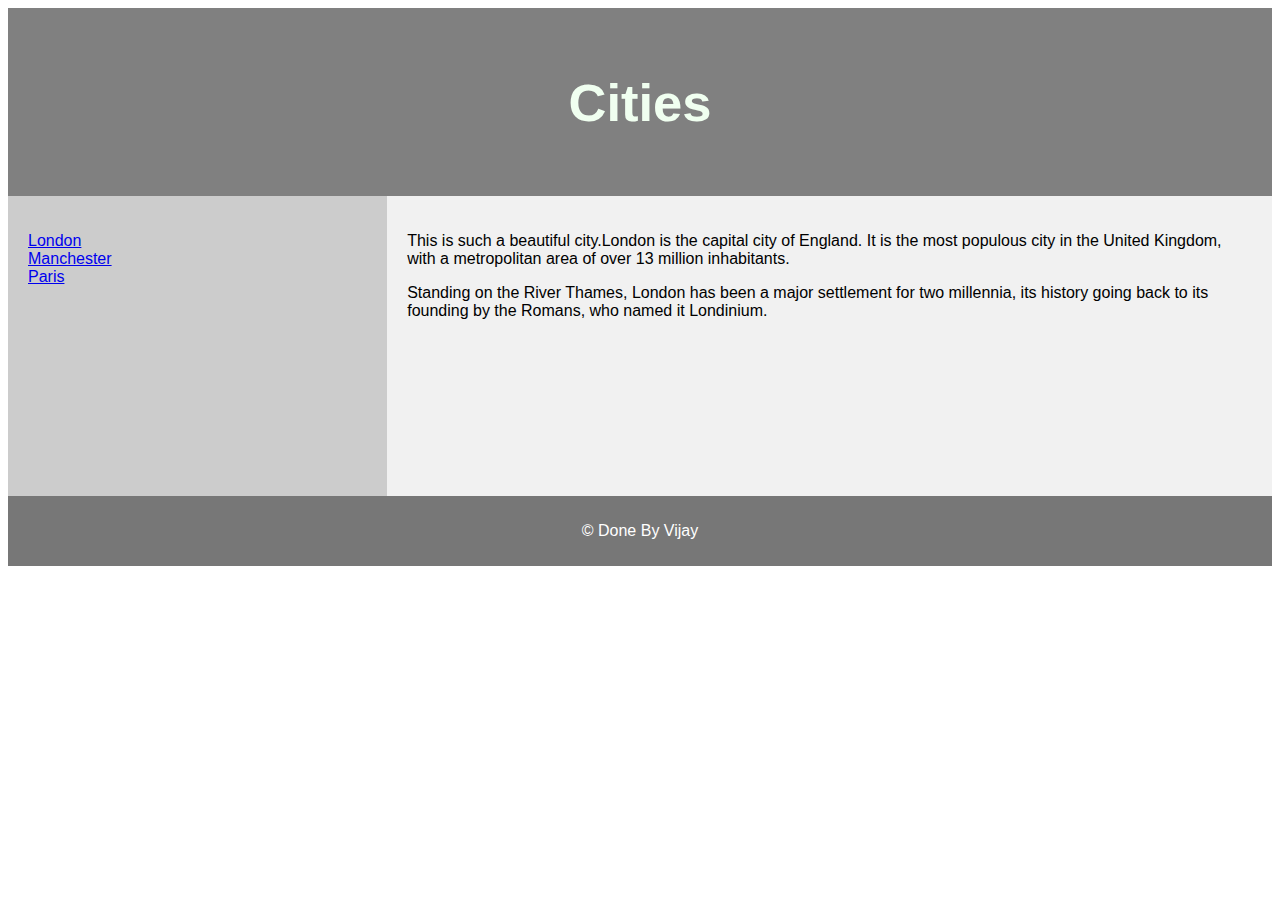
==== Cities.html @ 1529324d "Add files via upload" ====
<!DOCTYPE html>
<html lang="en">
    <head>
        <meta charset="UTF-8">
        <title>city</title>
        <link rel="stylesheet" href="styletable.css">
        <meta name="viewport" content="width=device-width,initial-scale=1.0">
    </head>
    <body>
        <header><h2>Cities</h2></header>
        <section>
            <nav>
                <ul>
                    <li><a href="#">London</a></li>
                    <li><a href="#">Manchester</a></li>
                    <li><a href="#">Paris</a></li>
                </ul>
            </nav>
            <article>
                <p>
                    This is such a beautiful city.London is the capital city of England. 
                    It is the most populous city in the  United Kingdom, with a metropolitan area of over 13 million inhabitants.
                </p>
                <p>
                    Standing on the River Thames, 
                    London has been a major settlement for two millennia, 
                    its history going back to its founding by the Romans, who named it Londinium.
                </p>
            </article>
        </section>
        <footer>
            <p>&copy; Done By Vijay</p>
        </footer>
    </body>
</html>
---- styletable.css ----
*{
    box-sizing: border-box;
}
body{
    font-family: Arial, Helvetica, sans-serif;
}
header{
    text-align: center;
    padding: 20px;
    font-size: 35px;
    background-color: grey;
    color: honeydew;
}
nav{
    float: left;
    width: 30%;
    height: 300px; 
    background: #ccc;
    padding: 20px;
}
nav ul {
    list-style-type: none;
    padding: 0;
  }
  
  article {
    float: left;
    padding: 20px;
    width: 70%;
    background-color: #f1f1f1;
    height: 300px; 
  }
  
 
  section:after {
    content: "";
    display: table;
    clear: both;
  }
  

  footer {
    background-color: #777;
    padding: 10px;
    text-align: center;
    color: white;
  }
  
  
  @media (max-width: 600px) {
    nav, article {
      width: 100%;
      height: auto;
    }
  }
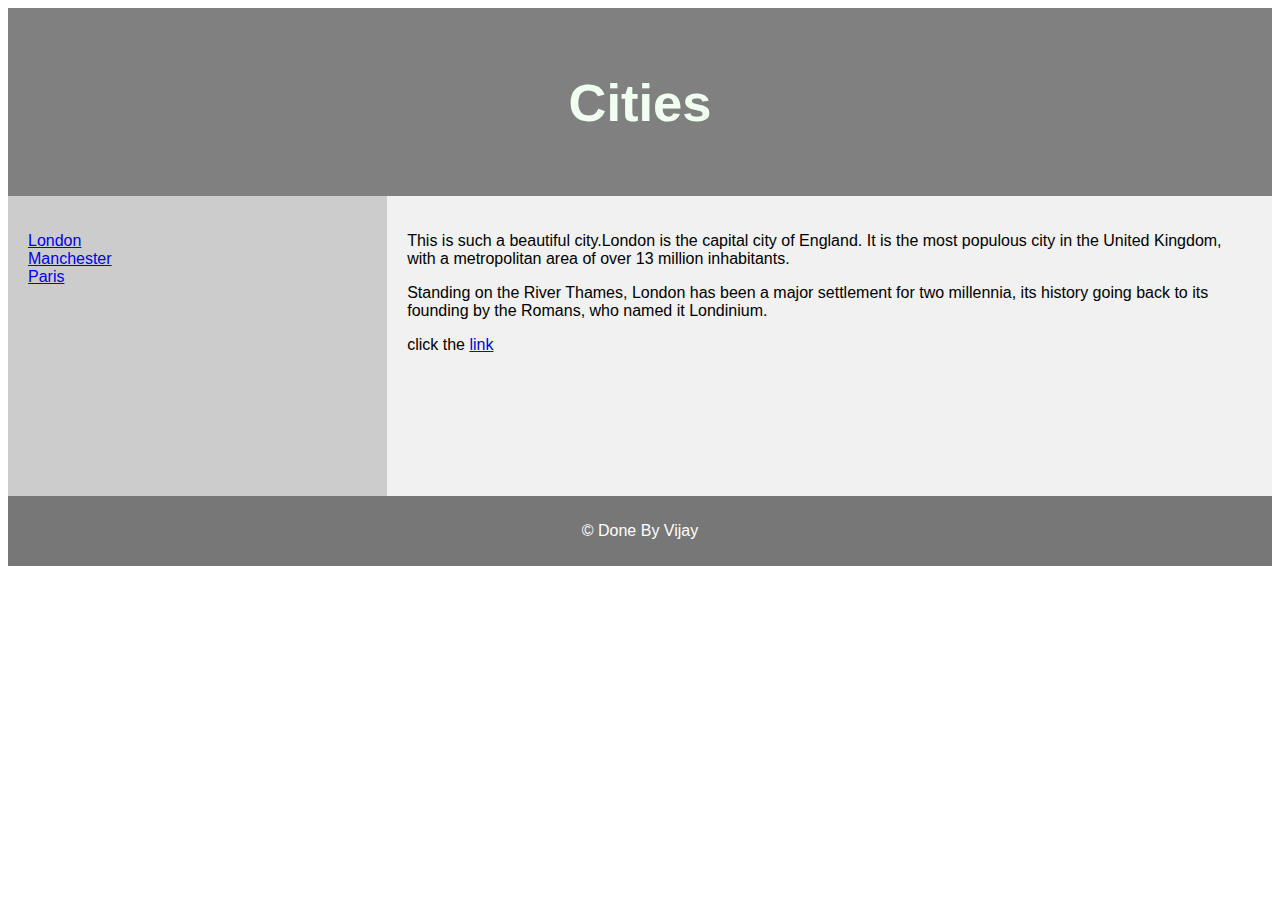
==== commit 828fc17a: "Update Cities.html" ====
--- a/Cities.html
+++ b/Cities.html
@@ -25,6 +25,7 @@
                     Standing on the River Thames, 
                     London has been a major settlement for two millennia, 
                     its history going back to its founding by the Romans, who named it Londinium.
+                    <p>click the <a href="register.html">link</a></p>
                 </p>
             </article>
         </section>
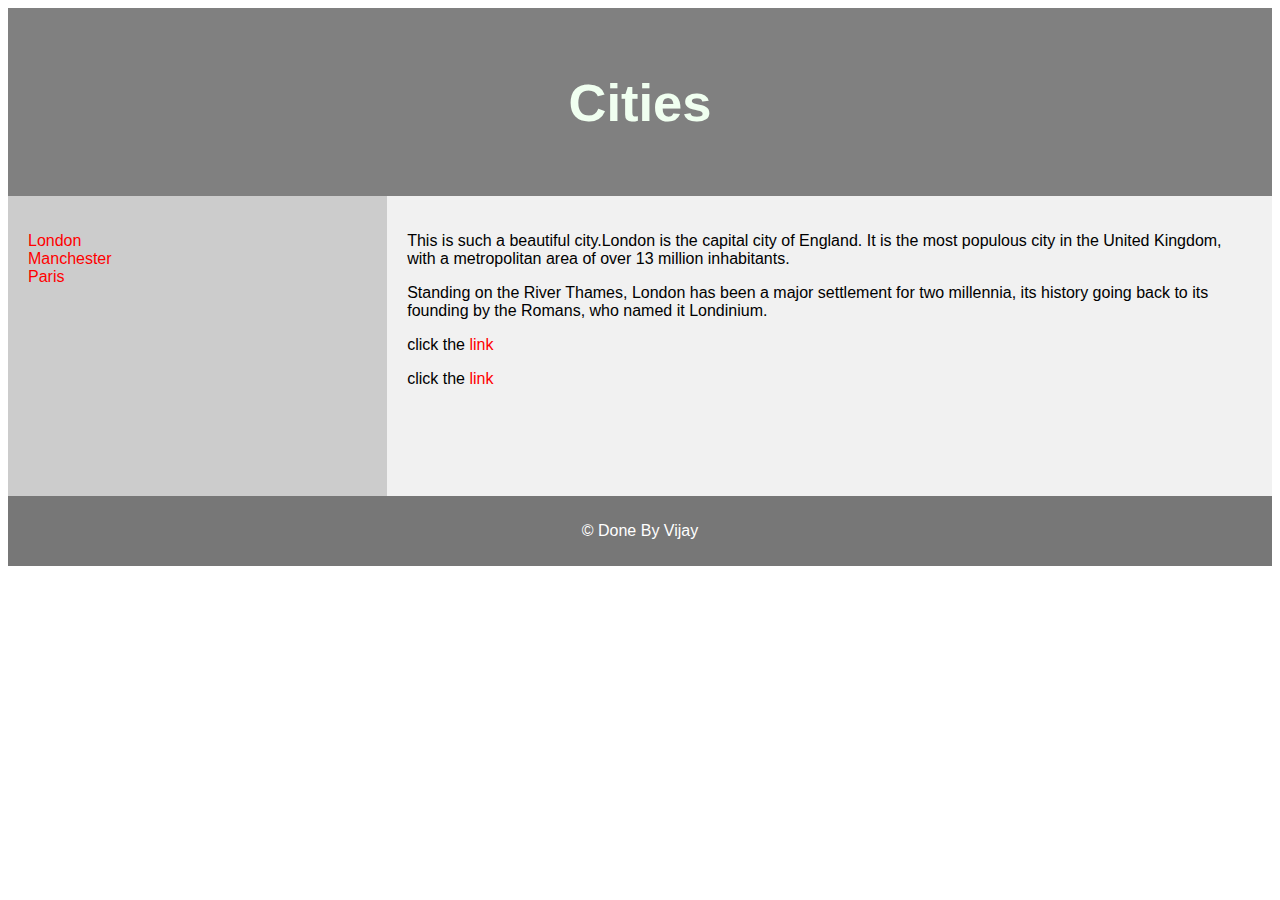
==== commit 63ccd610: "Update Cities.html" ====
--- a/Cities.html
+++ b/Cities.html
@@ -27,6 +27,7 @@
                     its history going back to its founding by the Romans, who named it Londinium.
                     <p>click the <a href="register.html">link</a></p>
                 </p>
+            <p>click the <a href="video.html">link</a></p>
             </article>
         </section>
         <footer>
--- a/styletable.css
+++ b/styletable.css
@@ -37,6 +37,18 @@
     display: table;
     clear: both;
   }
+  a{
+    color: red;
+    text-decoration: none;
+  }
+  a:active{
+    text-decoration: none;
+  }
+  form{
+    padding: 95px;
+    text-align: center;
+    background-origin: padding-box;
+  }
   
 
   footer {
@@ -45,6 +57,18 @@
     text-align: center;
     color: white;
   }
+  #myheader{
+    background-color: lightblue;
+    color: black;
+    padding: 25px;
+    width: auto;
+    text-align: center
+  }
+  #p01{
+    text-align: center;
+  }
+
+ 
   
   
   @media (max-width: 600px) {
@@ -52,4 +76,4 @@
       width: 100%;
       height: auto;
     }
-  }+  }
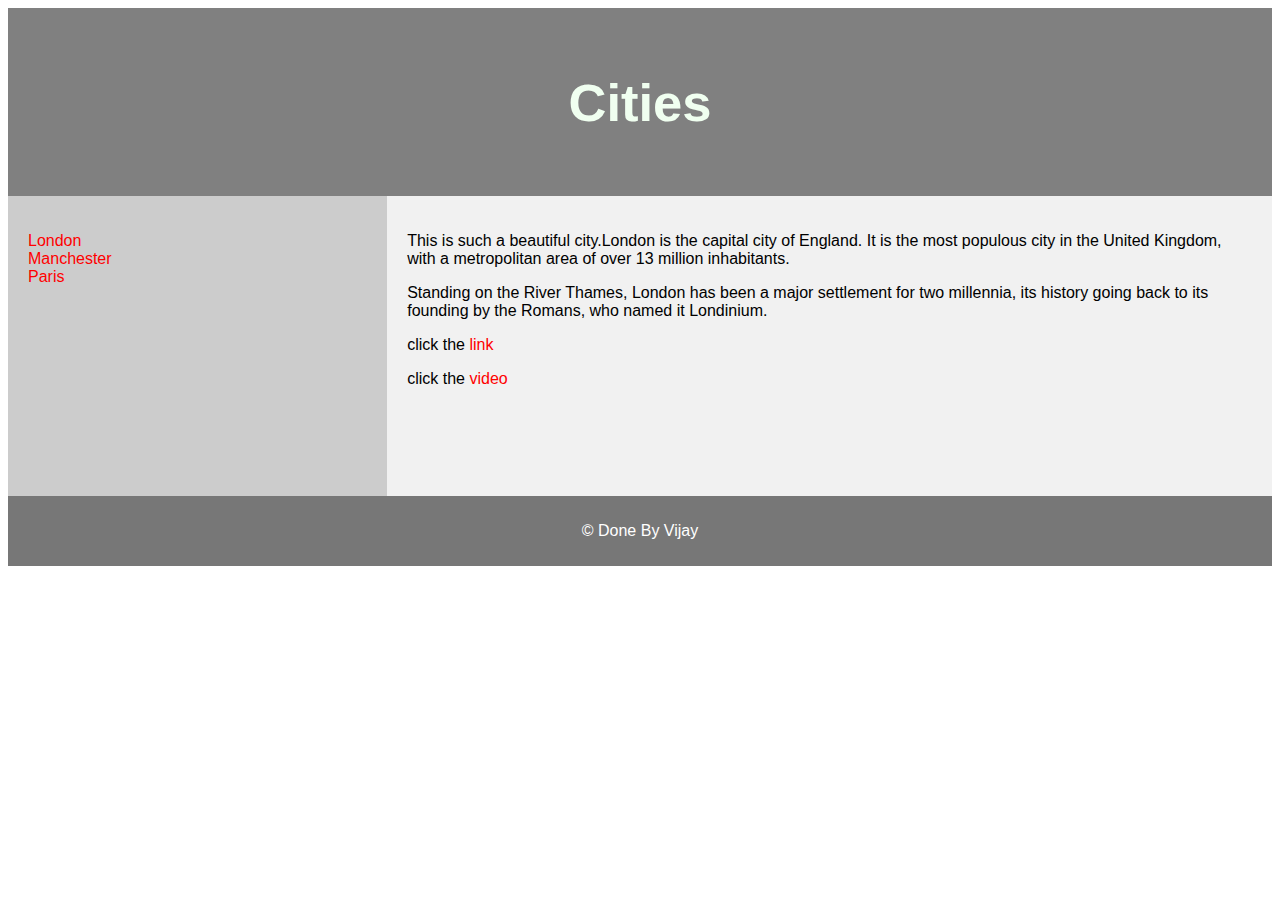
==== commit a73b1988: "Update Cities.html" ====
--- a/Cities.html
+++ b/Cities.html
@@ -27,7 +27,7 @@
                     its history going back to its founding by the Romans, who named it Londinium.
                     <p>click the <a href="register.html">link</a></p>
                 </p>
-            <p>click the <a href="video.html">link</a></p>
+            <p>click the <a href="video.html">video</a></p>
             </article>
         </section>
         <footer>
